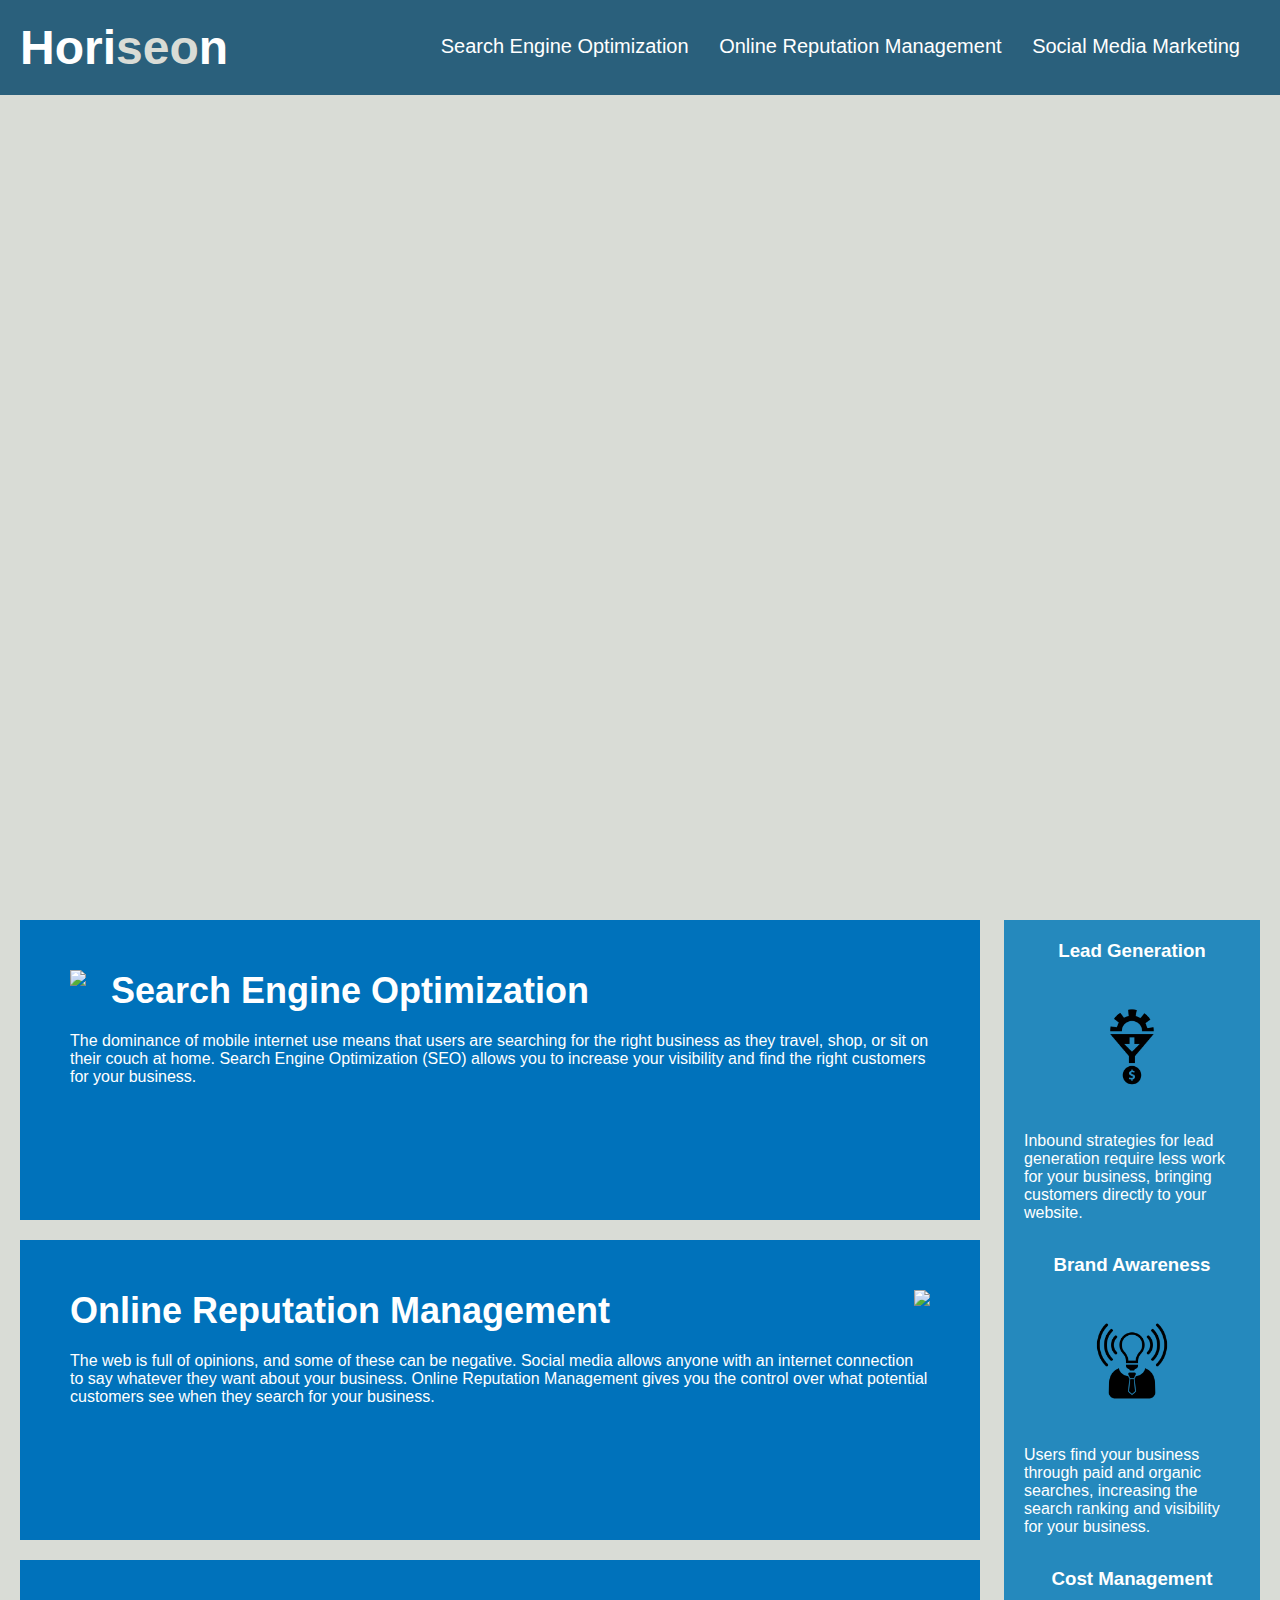
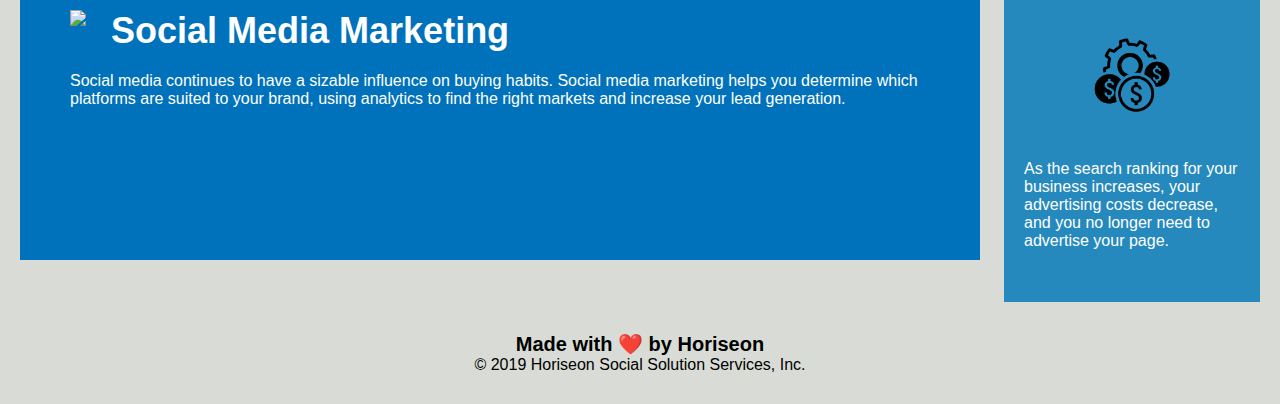
==== Develop/index.html @ 831a7e6c "Did it work?" ====
<!DOCTYPE html>
<html lang="en-us">

<head>
    <meta charset="UTF-8" />
    <link rel="stylesheet" href="./assets/css/style.css">
    <title>website</title>
</head>

<body>
    <main class="header">
        <h1>Hori<span class="seo">seo</span>n</h1>
        <div>
            <ul>
                <li> <a href="#search-engine-optimization">Search Engine Optimization</a></li>
                <li><a href="#online-reputation-management">Online Reputation Management</a></li>
                <li><a href="#social-media-marketing">Social Media Marketing</a></li>
            </ul>
        </div>
    </main>
    <figure class="hero"></figure>
    <article class="content">
        <div class="search-engine-optimization">
            <img src="./assets/images/search-engine-optimization.jpg" class="float-left" />
                <h2>Search Engine Optimization</h2>
                    <p>The dominance of mobile internet use means that users are searching for the right business as they travel, shop, or sit on their couch at home. Search Engine Optimization (SEO) allows you to increase your visibility and find the right customers for your business.</p>
        </div>
        <div id="online-reputation-management" class="online-reputation-management">
            <img src="./assets/images/online-reputation-management.jpg" class="float-right" />
                <h2>Online Reputation Management</h2>
                    <p>The web is full of opinions, and some of these can be negative. Social media allows anyone with an internet connection to say whatever they want about your business. Online Reputation Management gives you the control over what potential customers see when they search for your business.</p>
        </div>
        <div id="social-media-marketing" class="social-media-marketing">
            <img src="./assets/images/social-media-marketing.jpg" class="float-left" />
            <h2>Social Media Marketing</h2>
            <p>
                Social media continues to have a sizable influence on buying habits. Social media marketing helps you determine which platforms are suited to your brand, using analytics to find the right markets and increase your lead generation.
            </p>
        </div>
    </article>
    <div class="benefits">
        <div class="benefit-lead">
            <h3>Lead Generation</h3>
            <img src="./assets/images/lead-generation.png" />
            <p>
                Inbound strategies for lead generation require less work for your business, bringing customers directly to your website.
            </p>
        </div>
        <div class="benefit-brand">
            <h3>Brand Awareness</h3>
            <img src="./assets/images/brand-awareness.png" />
            <p>
                Users find your business through paid and organic searches, increasing the search ranking and visibility for your business.
            </p>
        </div>
        <div class="benefit-cost">
            <h3>Cost Management</h3>
            <img src="./assets/images/cost-management.png" />
            <p>
                As the search ranking for your business increases, your advertising costs decrease, and you no longer need to advertise your page.
            </p>
        </div>
    </div>
    <div class="footer">
        <h2>Made with ❤️️ by Horiseon</h2>
        <p>
            &copy; 2019 Horiseon Social Solution Services, Inc.
        </p>
    </div>
</body>

</html>
---- Develop/assets/css/style.css ----
* {
    box-sizing: border-box;
    padding: 0;
    margin: 0;
}

body {
    background-color: #d9dcd6;
}

.header {
    padding: 20px;
    font-family: 'Trebuchet MS', 'Lucida Sans Unicode', 'Lucida Grande', 'Lucida Sans', Arial, sans-serif;
    background-color: #2a607c;
    color: #ffffff;
}

.header h1 {
    display: inline-block;
    font-size: 48px;
}

.header h1 .seo {
    color: #d9dcd6;
}

.header div {
    padding-top: 15px;
    margin-right: 20px;
    float: right;
    font-family: 'Gill Sans', 'Gill Sans MT', Calibri, 'Trebuchet MS', sans-serif;
    font-size: 20px;
}

.header div ul {
    list-style-type: none;
}

.header div ul li {
    display: inline-block;
    margin-left: 25px;
}

a {
    color: #ffffff;
    text-decoration: none;
}

p {
    font-size: 16px;
}

.hero {
    height: 800px;
    width: 100%;
    margin-bottom: 25px;
    background-image: url("../images/digital-marketing-meeting.jpg");
    background-size: cover;
    background-position: center;
}

.float-left {
    float: left;
    margin-right: 25px;
}

.float-right {
    float: right;
    margin-left: 25px;
}

.content {
    width: 75%;
    display: inline-block;
    margin-left: 20px;
}

.benefits {
    margin-right: 20px;
    padding: 20px;
    clear: both;
    float: right;
    width: 20%;
    height: 100%;
    font-family: 'Gill Sans', 'Gill Sans MT', Calibri, 'Trebuchet MS', sans-serif;
    background-color: #2589bd;
}

.benefit-lead {
    margin-bottom: 32px;
    color: #ffffff;
}

.benefit-brand {
    margin-bottom: 32px;
    color: #ffffff;
}

.benefit-cost {
    margin-bottom: 32px;
    color: #ffffff;
}

.benefit-lead h3 {
    margin-bottom: 10px;
    text-align: center;
}

.benefit-brand h3 {
    margin-bottom: 10px;
    text-align: center;
}

.benefit-cost h3 {
    margin-bottom: 10px;
    text-align: center;
}

.benefit-lead img {
    display: block;
    margin: 10px auto;
    max-width: 150px;
}

.benefit-brand img {
    display: block;
    margin: 10px auto;
    max-width: 150px;
}

.benefit-cost img {
    display: block;
    margin: 10px auto;
    max-width: 150px;
}

.search-engine-optimization {
    margin-bottom: 20px;
    padding: 50px;
    height: 300px;
    font-family: 'Gill Sans', 'Gill Sans MT', Calibri, 'Trebuchet MS', sans-serif;
    background-color: #0072bb;
    color: #ffffff;
}

.online-reputation-management {
    margin-bottom: 20px;
    padding: 50px;
    height: 300px;
    font-family: 'Gill Sans', 'Gill Sans MT', Calibri, 'Trebuchet MS', sans-serif;
    background-color: #0072bb;
    color: #ffffff;
}

.social-media-marketing {
    margin-bottom: 20px;
    padding: 50px;
    height: 300px;
    font-family: 'Gill Sans', 'Gill Sans MT', Calibri, 'Trebuchet MS', sans-serif;
    background-color: #0072bb;
    color: #ffffff;
}

.search-engine-optimization img {
    max-height: 200px;
}

.online-reputation-management img {
    max-height: 200px;
}

.social-media-marketing img {
    max-height: 200px;
}

.search-engine-optimization h2 {
    margin-bottom: 20px;
    font-size: 36px;
}

.online-reputation-management h2 {
    margin-bottom: 20px;
    font-size: 36px;
}

.social-media-marketing h2 {
    margin-bottom: 20px;
    font-size: 36px;
}

.footer {
    padding: 30px;
    clear: both;
    font-family: 'Trebuchet MS', 'Lucida Sans Unicode', 'Lucida Grande', 'Lucida Sans', Arial, sans-serif;
    text-align: center;
}

.footer h2 {
    font-size: 20px;
}
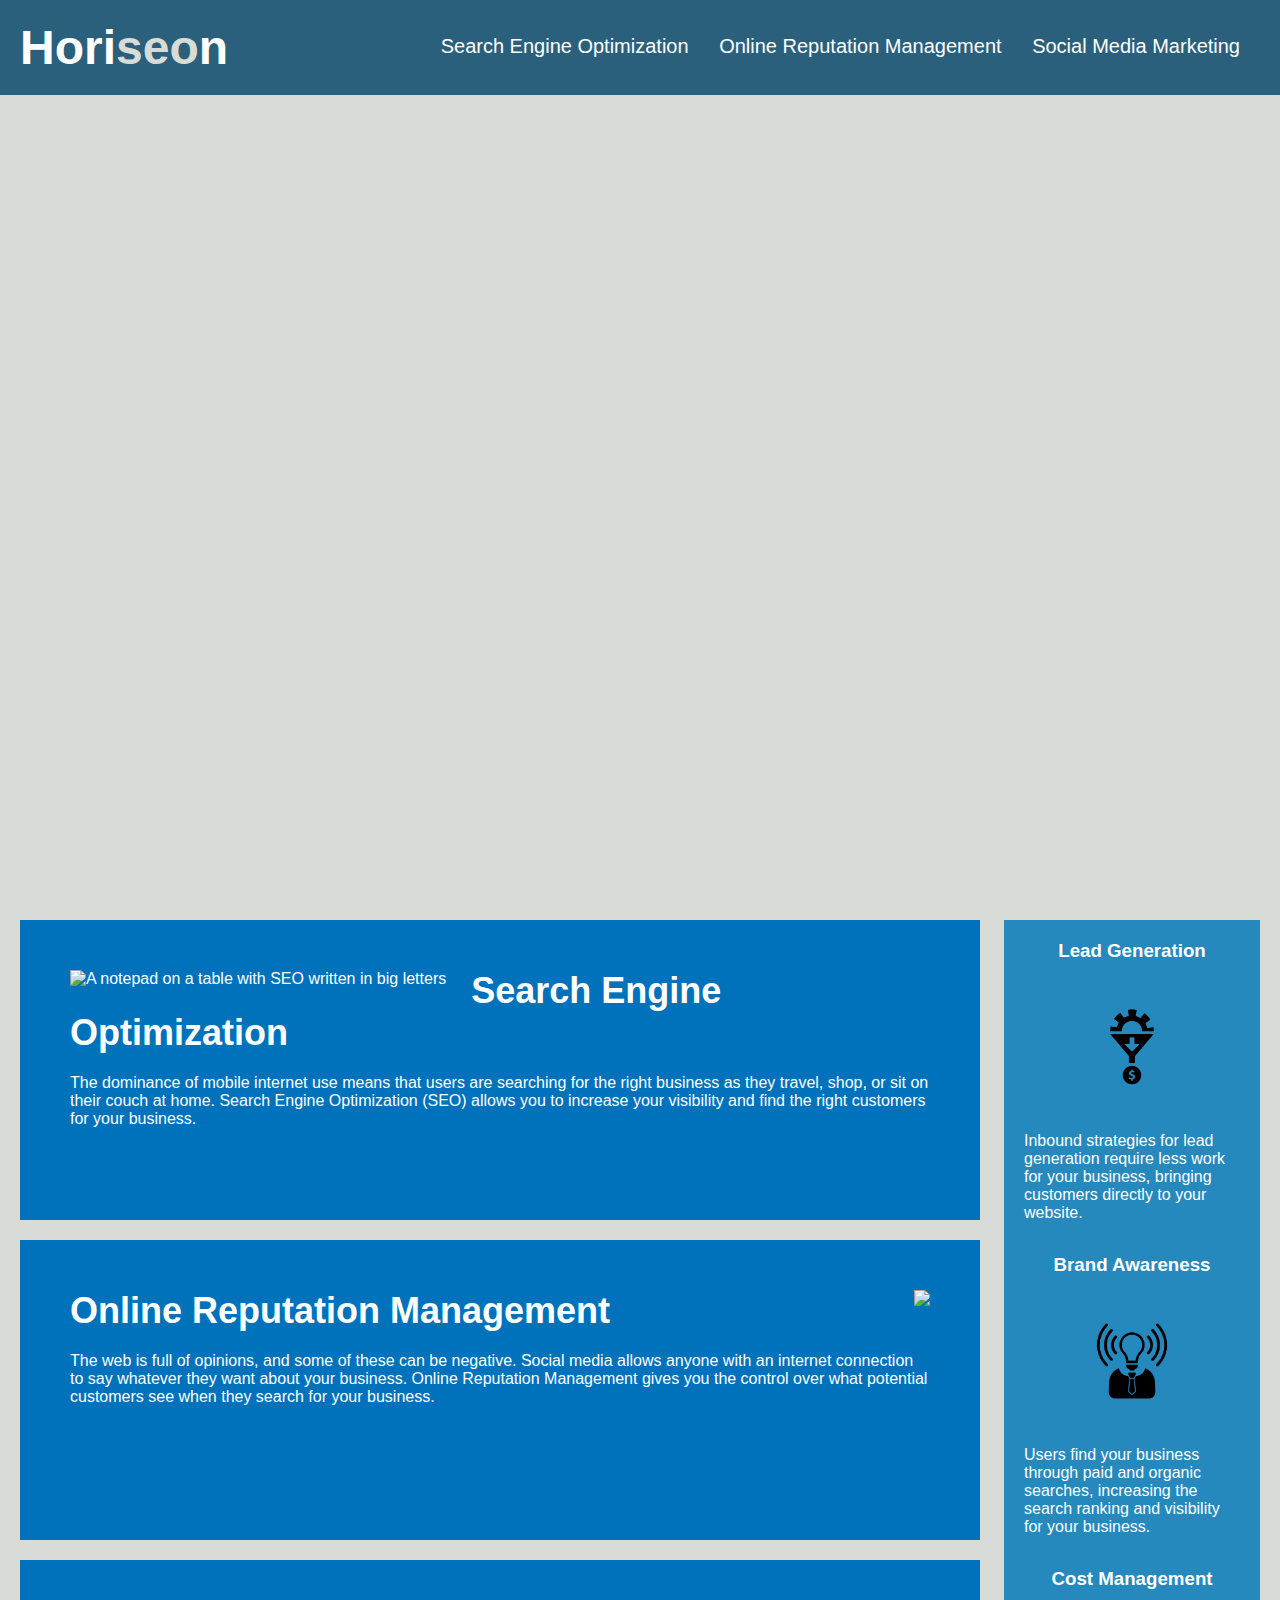
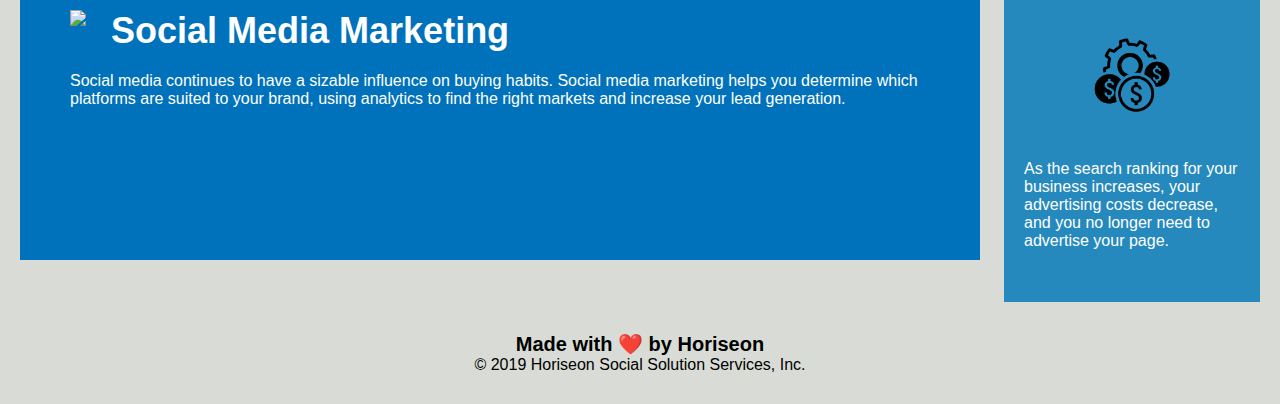
==== commit 1f2eb232: "some more changes to css styling and some alt text" ====
--- a/Develop/index.html
+++ b/Develop/index.html
@@ -21,7 +21,7 @@
     <figure class="hero"></figure>
     <article class="content">
         <div class="search-engine-optimization">
-            <img src="./assets/images/search-engine-optimization.jpg" class="float-left" />
+            <img src="./assets/images/search-engine-optimization.jpg" alt="A notepad on a table with SEO written in big letters" class="float-left" />
                 <h2>Search Engine Optimization</h2>
                     <p>The dominance of mobile internet use means that users are searching for the right business as they travel, shop, or sit on their couch at home. Search Engine Optimization (SEO) allows you to increase your visibility and find the right customers for your business.</p>
         </div>
@@ -56,16 +56,12 @@
         <div class="benefit-cost">
             <h3>Cost Management</h3>
             <img src="./assets/images/cost-management.png" />
-            <p>
-                As the search ranking for your business increases, your advertising costs decrease, and you no longer need to advertise your page.
-            </p>
+            <p>As the search ranking for your business increases, your advertising costs decrease, and you no longer need to advertise your page.</p>
         </div>
     </div>
     <div class="footer">
         <h2>Made with ❤️️ by Horiseon</h2>
-        <p>
-            &copy; 2019 Horiseon Social Solution Services, Inc.
-        </p>
+            <p>&copy; 2019 Horiseon Social Solution Services, Inc.</p>
     </div>
 </body>
 
--- a/Develop/assets/css/style.css
+++ b/Develop/assets/css/style.css
@@ -2,7 +2,7 @@
     box-sizing: border-box;
     padding: 0;
     margin: 0;
-}
+} /* sets image and borders to have no padding/margin which means they touch the edges of the display */
 
 body {
     background-color: #d9dcd6;
@@ -22,7 +22,7 @@
 
 .header h1 .seo {
     color: #d9dcd6;
-}
+} /*sets "seo" letters in company title to slightly different color. Please advise if this is clients official logo or if color should be changed to something more accessible. */
 
 .header div {
     padding-top: 15px;
@@ -86,72 +86,30 @@
     background-color: #2589bd;
 }
 
-.benefit-lead {
-    margin-bottom: 32px;
-    color: #ffffff;
-}
-
-.benefit-brand {
-    margin-bottom: 32px;
-    color: #ffffff;
-}
-
+.benefit-lead,
+.benefit-brand,
 .benefit-cost {
     margin-bottom: 32px;
     color: #ffffff;
 }
 
-.benefit-lead h3 {
-    margin-bottom: 10px;
-    text-align: center;
-}
-
-.benefit-brand h3 {
-    margin-bottom: 10px;
-    text-align: center;
-}
-
+.benefit-lead h3,
+.benefit-brand h3,
 .benefit-cost h3 {
     margin-bottom: 10px;
     text-align: center;
 }
 
-.benefit-lead img {
-    display: block;
-    margin: 10px auto;
-    max-width: 150px;
-}
-
-.benefit-brand img {
-    display: block;
-    margin: 10px auto;
-    max-width: 150px;
-}
-
+.benefit-lead img,
+.benefit-brand img,
 .benefit-cost img {
     display: block;
     margin: 10px auto;
     max-width: 150px;
 }
 
-.search-engine-optimization {
-    margin-bottom: 20px;
-    padding: 50px;
-    height: 300px;
-    font-family: 'Gill Sans', 'Gill Sans MT', Calibri, 'Trebuchet MS', sans-serif;
-    background-color: #0072bb;
-    color: #ffffff;
-}
-
-.online-reputation-management {
-    margin-bottom: 20px;
-    padding: 50px;
-    height: 300px;
-    font-family: 'Gill Sans', 'Gill Sans MT', Calibri, 'Trebuchet MS', sans-serif;
-    background-color: #0072bb;
-    color: #ffffff;
-}
-
+.search-engine-optimization,
+.online-reputation-management,
 .social-media-marketing {
     margin-bottom: 20px;
     padding: 50px;
@@ -161,28 +119,14 @@
     color: #ffffff;
 }
 
-.search-engine-optimization img {
-    max-height: 200px;
-}
-
-.online-reputation-management img {
-    max-height: 200px;
-}
-
+.search-engine-optimization img, 
+.online-reputation-management img,
 .social-media-marketing img {
     max-height: 200px;
 }
 
-.search-engine-optimization h2 {
-    margin-bottom: 20px;
-    font-size: 36px;
-}
-
-.online-reputation-management h2 {
-    margin-bottom: 20px;
-    font-size: 36px;
-}
-
+.search-engine-optimization h2,
+.online-reputation-management h2,
 .social-media-marketing h2 {
     margin-bottom: 20px;
     font-size: 36px;
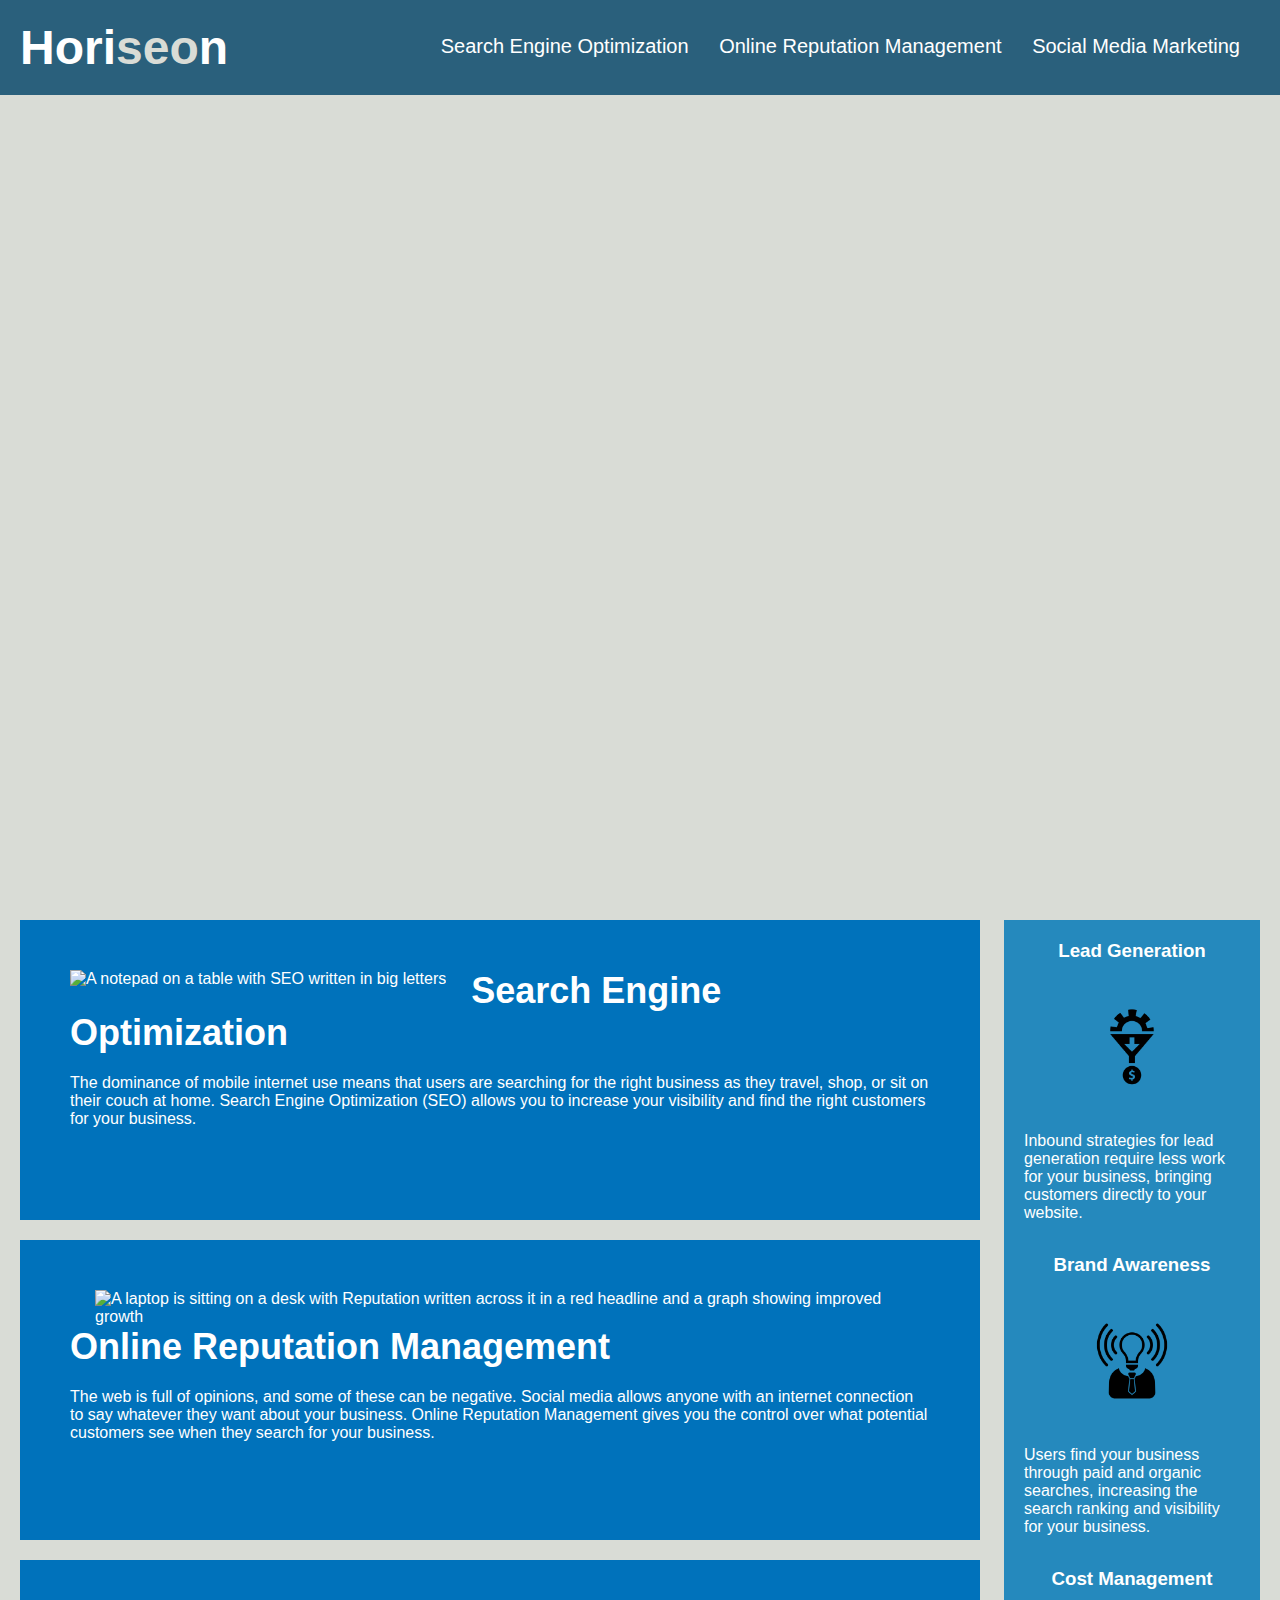
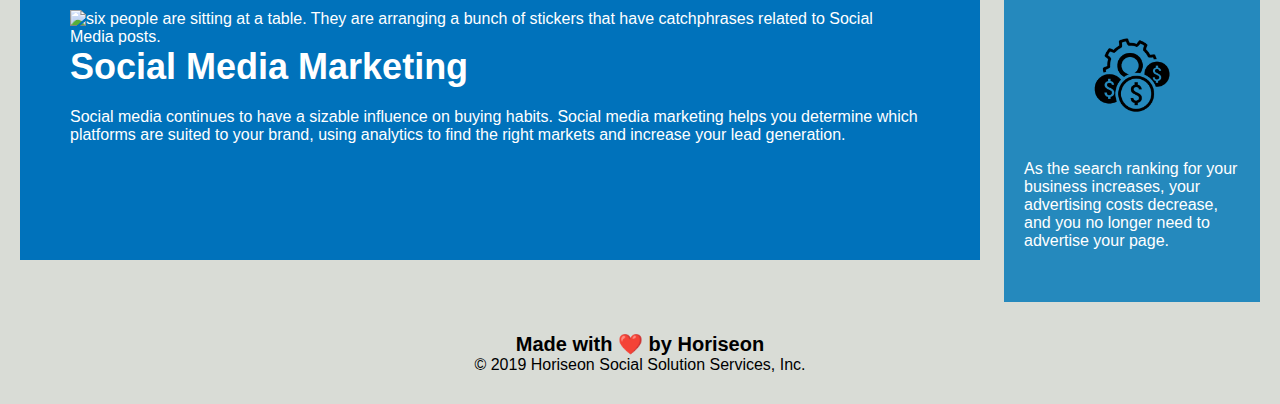
==== commit 08646091: "More small adjustments" ====
--- a/Develop/index.html
+++ b/Develop/index.html
@@ -13,7 +13,7 @@
         <div>
             <ul>
                 <li> <a href="#search-engine-optimization">Search Engine Optimization</a></li>
-                <li><a href="#online-reputation-management">Online Reputation Management</a></li>
+                <li><a href="#online-reputation-management">Online Reputation Management<a></li>
                 <li><a href="#social-media-marketing">Social Media Marketing</a></li>
             </ul>
         </div>
@@ -26,16 +26,14 @@
                     <p>The dominance of mobile internet use means that users are searching for the right business as they travel, shop, or sit on their couch at home. Search Engine Optimization (SEO) allows you to increase your visibility and find the right customers for your business.</p>
         </div>
         <div id="online-reputation-management" class="online-reputation-management">
-            <img src="./assets/images/online-reputation-management.jpg" class="float-right" />
+            <img src="./assets/images/online-reputation-management.jpg" alt="A laptop is sitting on a desk with Reputation written across it in a red headline and a graph showing improved growth" class="float-right" />
                 <h2>Online Reputation Management</h2>
                     <p>The web is full of opinions, and some of these can be negative. Social media allows anyone with an internet connection to say whatever they want about your business. Online Reputation Management gives you the control over what potential customers see when they search for your business.</p>
         </div>
         <div id="social-media-marketing" class="social-media-marketing">
-            <img src="./assets/images/social-media-marketing.jpg" class="float-left" />
+            <img src="./assets/images/social-media-marketing.jpg" alt="six people are sitting at a table. They are arranging a bunch of stickers that have catchphrases related to Social Media posts." class="float-left" />
             <h2>Social Media Marketing</h2>
-            <p>
-                Social media continues to have a sizable influence on buying habits. Social media marketing helps you determine which platforms are suited to your brand, using analytics to find the right markets and increase your lead generation.
-            </p>
+            <p>Social media continues to have a sizable influence on buying habits. Social media marketing helps you determine which platforms are suited to your brand, using analytics to find the right markets and increase your lead generation.</p>
         </div>
     </article>
     <div class="benefits">
@@ -48,10 +46,8 @@
         </div>
         <div class="benefit-brand">
             <h3>Brand Awareness</h3>
-            <img src="./assets/images/brand-awareness.png" />
-            <p>
-                Users find your business through paid and organic searches, increasing the search ranking and visibility for your business.
-            </p>
+                <img src="./assets/images/brand-awareness.png" />
+                    <p>Users find your business through paid and organic searches, increasing the search ranking and visibility for your business.</p>
         </div>
         <div class="benefit-cost">
             <h3>Cost Management</h3>
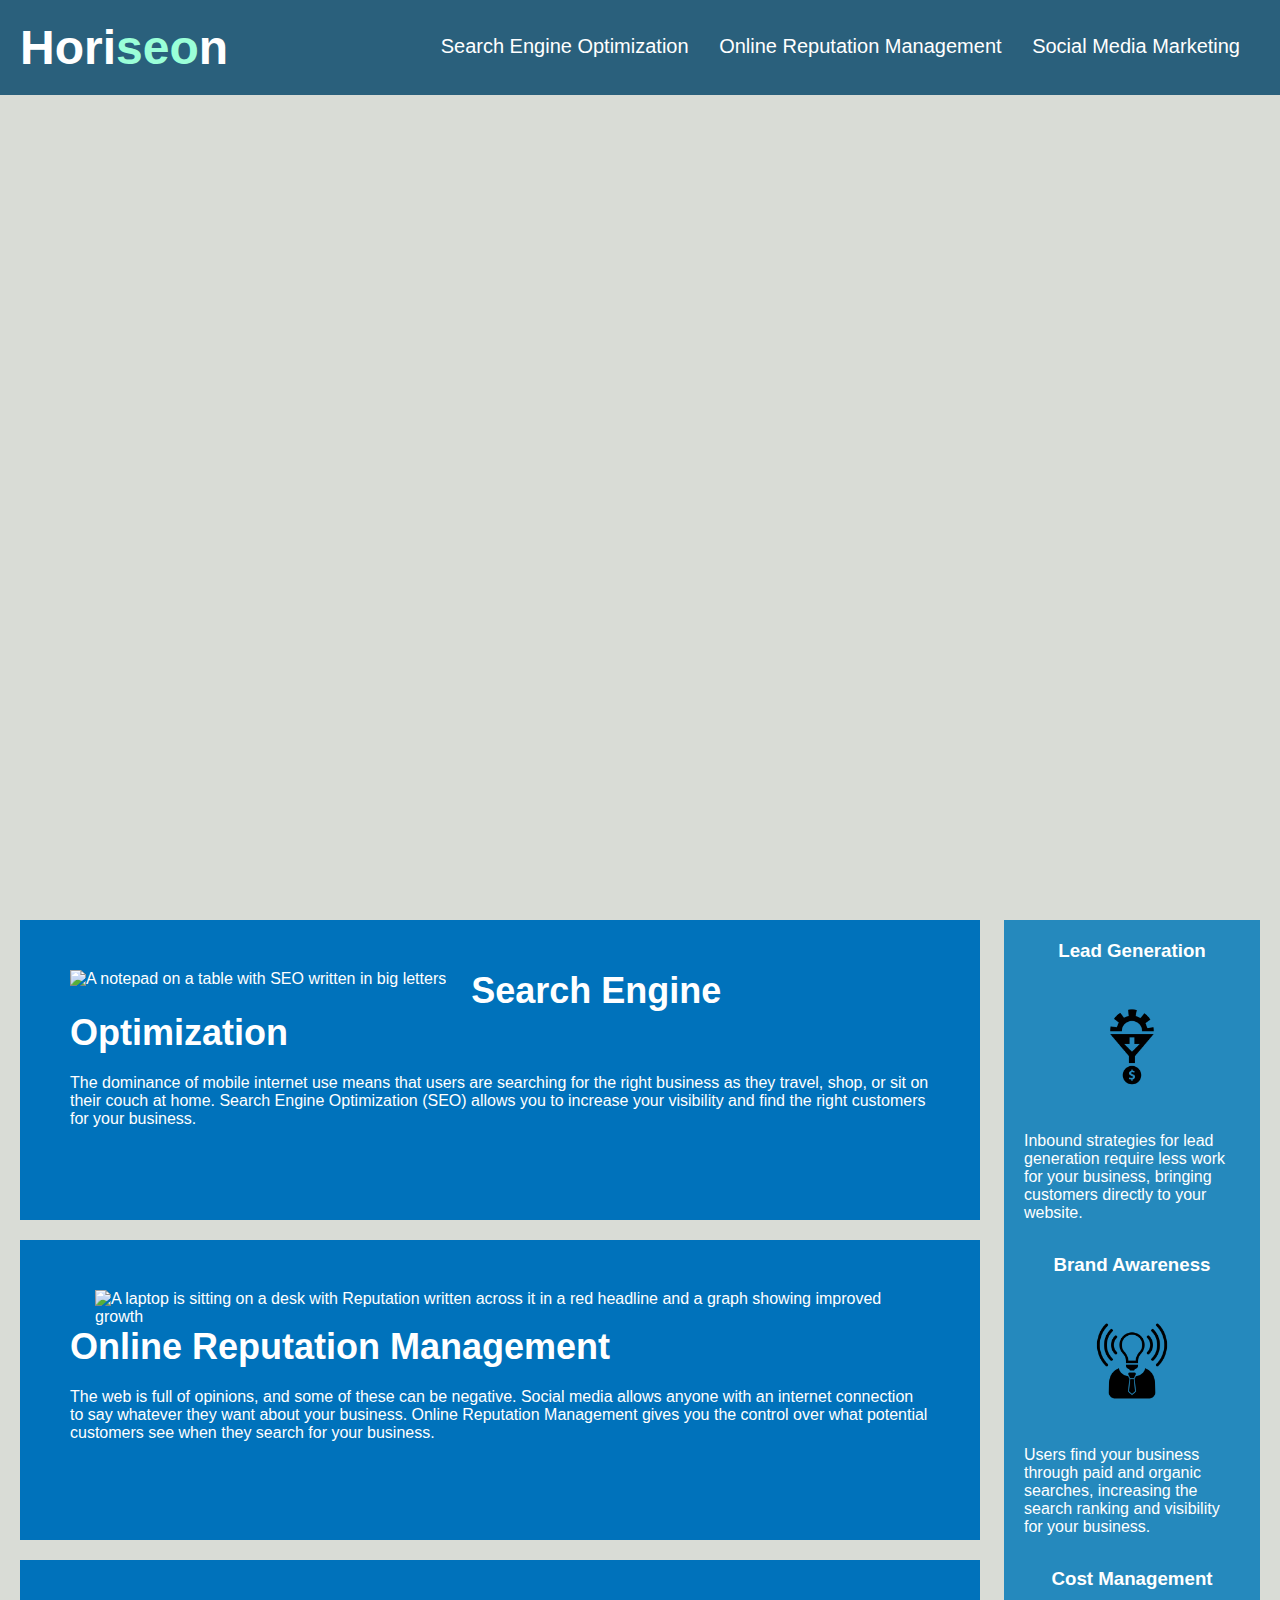
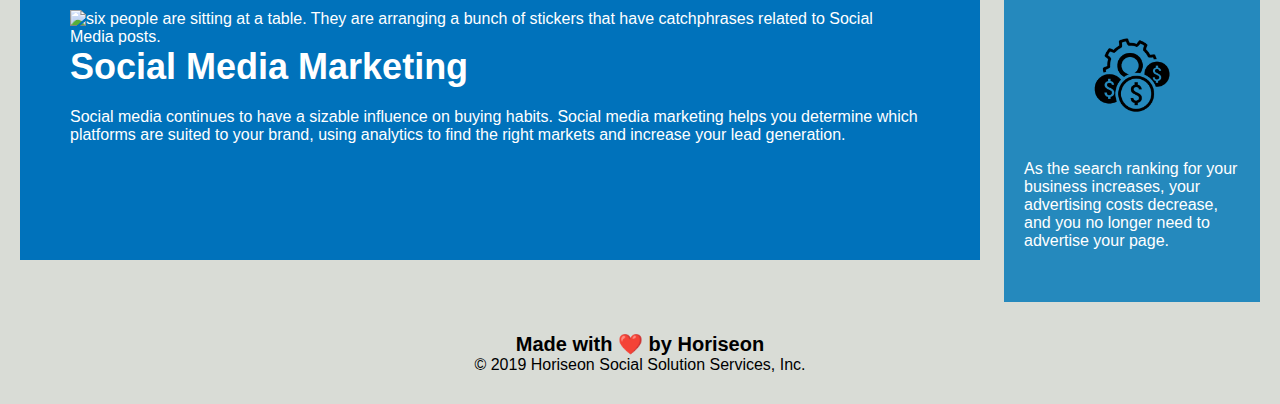
==== commit 9721d1f8: "Adjustments and comments on CSS files" ====
--- a/Develop/index.html
+++ b/Develop/index.html
@@ -1,64 +1,107 @@
 <!DOCTYPE html>
 <html lang="en-us">
+  <head>
+    <meta charset="UTF-8" />
+    <link rel="stylesheet" href="./assets/css/style.css" />
+    <title>website</title>
+  </head>
 
-<head>
-    <meta charset="UTF-8" />
-    <link rel="stylesheet" href="./assets/css/style.css">
-    <title>website</title>
-</head>
-
-<body>
+  <body>
     <main class="header">
-        <h1>Hori<span class="seo">seo</span>n</h1>
-        <div>
-            <ul>
-                <li> <a href="#search-engine-optimization">Search Engine Optimization</a></li>
-                <li><a href="#online-reputation-management">Online Reputation Management<a></li>
-                <li><a href="#social-media-marketing">Social Media Marketing</a></li>
-            </ul>
-        </div>
+      <h1>Hori<span class="seo">seo</span>n</h1>
+      <div>
+        <!--If you want to refactor this part to nav, you need to check the CSS orientation-->
+        <ul>
+          <li>
+            <a href="#search-engine-optimization">Search Engine Optimization</a>
+          </li>
+          <li>
+            <a href="#online-reputation-management"
+              >Online Reputation Management</a
+            >
+          </li>
+          <li><a href="#social-media-marketing">Social Media Marketing</a></li>
+        </ul>
+      </div>
     </main>
     <figure class="hero"></figure>
     <article class="content">
-        <div class="search-engine-optimization">
-            <img src="./assets/images/search-engine-optimization.jpg" alt="A notepad on a table with SEO written in big letters" class="float-left" />
-                <h2>Search Engine Optimization</h2>
-                    <p>The dominance of mobile internet use means that users are searching for the right business as they travel, shop, or sit on their couch at home. Search Engine Optimization (SEO) allows you to increase your visibility and find the right customers for your business.</p>
-        </div>
-        <div id="online-reputation-management" class="online-reputation-management">
-            <img src="./assets/images/online-reputation-management.jpg" alt="A laptop is sitting on a desk with Reputation written across it in a red headline and a graph showing improved growth" class="float-right" />
-                <h2>Online Reputation Management</h2>
-                    <p>The web is full of opinions, and some of these can be negative. Social media allows anyone with an internet connection to say whatever they want about your business. Online Reputation Management gives you the control over what potential customers see when they search for your business.</p>
-        </div>
-        <div id="social-media-marketing" class="social-media-marketing">
-            <img src="./assets/images/social-media-marketing.jpg" alt="six people are sitting at a table. They are arranging a bunch of stickers that have catchphrases related to Social Media posts." class="float-left" />
-            <h2>Social Media Marketing</h2>
-            <p>Social media continues to have a sizable influence on buying habits. Social media marketing helps you determine which platforms are suited to your brand, using analytics to find the right markets and increase your lead generation.</p>
-        </div>
+      <div class="search-engine-optimization">
+        <img
+          src="./assets/images/search-engine-optimization.jpg"
+          alt="A notepad on a table with SEO written in big letters"
+          class="float-left"
+        />
+        <h2>Search Engine Optimization</h2>
+        <p>
+          The dominance of mobile internet use means that users are searching
+          for the right business as they travel, shop, or sit on their couch at
+          home. Search Engine Optimization (SEO) allows you to increase your
+          visibility and find the right customers for your business.
+        </p>
+      </div>
+      <div
+        id="online-reputation-management"
+        class="online-reputation-management"
+      >
+        <img
+          src="./assets/images/online-reputation-management.jpg"
+          alt="A laptop is sitting on a desk with Reputation written across it in a red headline and a graph showing improved growth"
+          class="float-right"
+        />
+        <h2>Online Reputation Management</h2>
+        <p>
+          The web is full of opinions, and some of these can be negative. Social
+          media allows anyone with an internet connection to say whatever they
+          want about your business. Online Reputation Management gives you the
+          control over what potential customers see when they search for your
+          business.
+        </p>
+      </div>
+      <div id="social-media-marketing" class="social-media-marketing">
+        <img
+          src="./assets/images/social-media-marketing.jpg"
+          alt="six people are sitting at a table. They are arranging a bunch of stickers that have catchphrases related to Social Media posts."
+          class="float-left"
+        />
+        <h2>Social Media Marketing</h2>
+        <p>
+          Social media continues to have a sizable influence on buying habits.
+          Social media marketing helps you determine which platforms are suited
+          to your brand, using analytics to find the right markets and increase
+          your lead generation.
+        </p>
+      </div>
     </article>
-    <div class="benefits">
-        <div class="benefit-lead">
-            <h3>Lead Generation</h3>
-            <img src="./assets/images/lead-generation.png" />
-            <p>
-                Inbound strategies for lead generation require less work for your business, bringing customers directly to your website.
-            </p>
-        </div>
-        <div class="benefit-brand">
-            <h3>Brand Awareness</h3>
-                <img src="./assets/images/brand-awareness.png" />
-                    <p>Users find your business through paid and organic searches, increasing the search ranking and visibility for your business.</p>
-        </div>
-        <div class="benefit-cost">
-            <h3>Cost Management</h3>
-            <img src="./assets/images/cost-management.png" />
-            <p>As the search ranking for your business increases, your advertising costs decrease, and you no longer need to advertise your page.</p>
-        </div>
+    <aside class="benefits">
+      <section class="benefit-lead">
+        <h3>Lead Generation</h3>
+        <img src="./assets/images/lead-generation.png" />
+        <p>
+          Inbound strategies for lead generation require less work for your
+          business, bringing customers directly to your website.
+        </p>
+      </section>
+      <div class="benefit-brand">
+        <h3>Brand Awareness</h3>
+        <img src="./assets/images/brand-awareness.png" />
+        <p>
+          Users find your business through paid and organic searches, increasing
+          the search ranking and visibility for your business.
+        </p>
+      </div>
+      <div class="benefit-cost">
+        <h3>Cost Management</h3>
+        <img src="./assets/images/cost-management.png" />
+        <p>
+          As the search ranking for your business increases, your advertising
+          costs decrease, and you no longer need to advertise your page.
+        </p>
+      </div>
+    </aside>
+    <div class="footer">
+      <h2>Made with ❤️️ by Horiseon</h2>
+      <p>&copy; 2019 Horiseon Social Solution Services, Inc.</p>
     </div>
-    <div class="footer">
-        <h2>Made with ❤️️ by Horiseon</h2>
-            <p>&copy; 2019 Horiseon Social Solution Services, Inc.</p>
-    </div>
-</body>
-
+  </body>
 </html>
--- a/Develop/assets/css/style.css
+++ b/Develop/assets/css/style.css
@@ -21,8 +21,8 @@
 }
 
 .header h1 .seo {
-    color: #d9dcd6;
-} /*sets "seo" letters in company title to slightly different color. Please advise if this is clients official logo or if color should be changed to something more accessible. */
+    color: #9affd8;
+} /*sets "seo" letters in company title to slightly different color. Please advise if this is clients official logo or if color change to be more accessible is allowed. */
 
 .header div {
     padding-top: 15px;
@@ -86,21 +86,21 @@
     background-color: #2589bd;
 }
 
-.benefit-lead,
+.benefit-lead, /*Condensed CSS to allow for better more concise semantics*/
 .benefit-brand,
 .benefit-cost {
     margin-bottom: 32px;
     color: #ffffff;
 }
 
-.benefit-lead h3,
+.benefit-lead h3, /*Condensed CSS to allow for better more concise semantics*/
 .benefit-brand h3,
 .benefit-cost h3 {
     margin-bottom: 10px;
     text-align: center;
 }
 
-.benefit-lead img,
+.benefit-lead img, /*Condensed CSS to allow for better more concise semantics*/
 .benefit-brand img,
 .benefit-cost img {
     display: block;
@@ -108,7 +108,7 @@
     max-width: 150px;
 }
 
-.search-engine-optimization,
+.search-engine-optimization, /*Condensed CSS to allow for better more concise semantics*/
 .online-reputation-management,
 .social-media-marketing {
     margin-bottom: 20px;
@@ -119,13 +119,13 @@
     color: #ffffff;
 }
 
-.search-engine-optimization img, 
+.search-engine-optimization img, /*Condensed CSS to allow for better more concise semantics*/
 .online-reputation-management img,
 .social-media-marketing img {
     max-height: 200px;
 }
 
-.search-engine-optimization h2,
+.search-engine-optimization h2, /*Condensed CSS to allow for better more concise semantics*/
 .online-reputation-management h2,
 .social-media-marketing h2 {
     margin-bottom: 20px;
